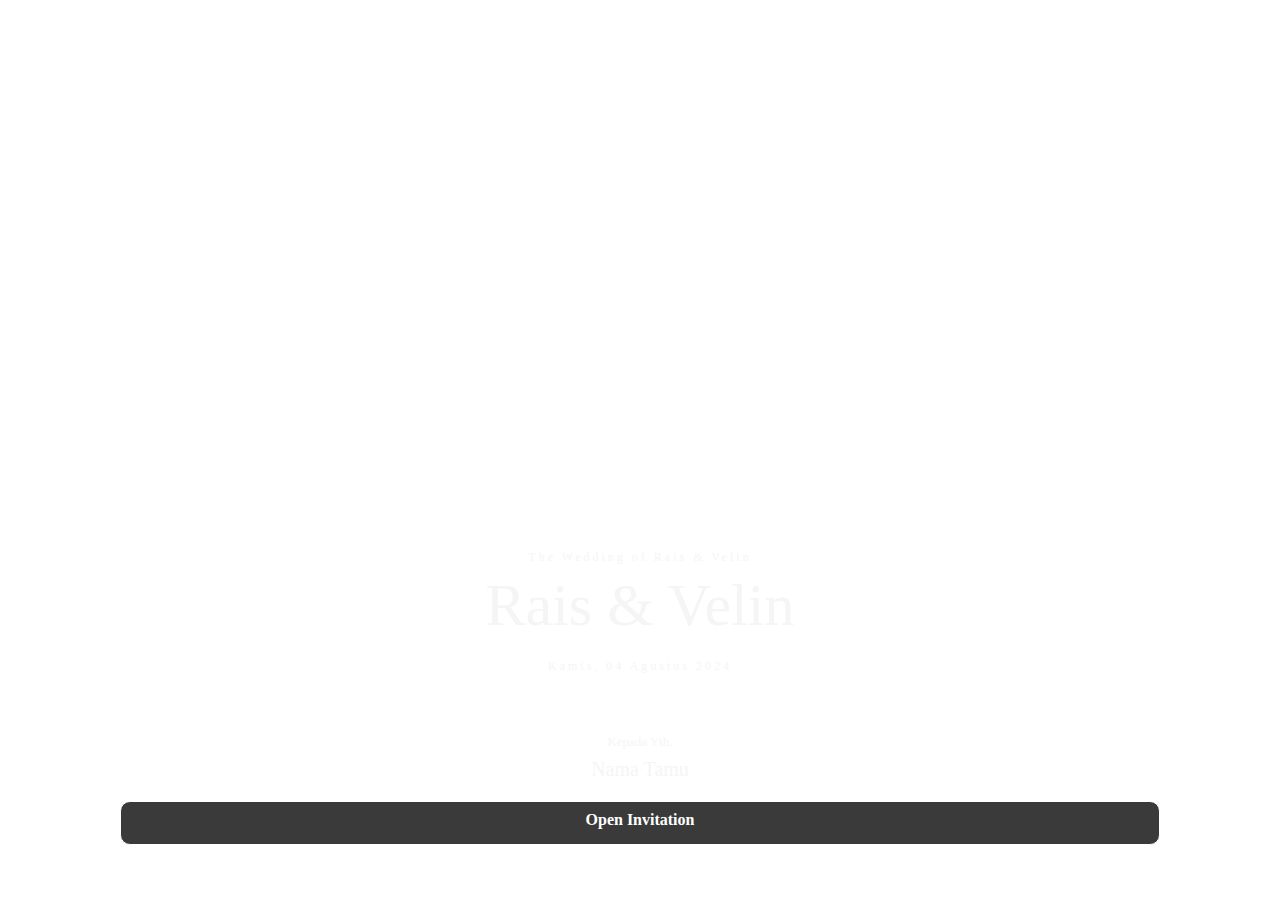
==== index.html @ b48e3745 "Add files via upload" ====
<!DOCTYPE html>
<html lang="en">

<head>
  <meta charset="UTF-8">
  <meta http-equiv="X-UA-Compatible" content="IE=edge">
  <meta name="viewport" content="width=device-width, initial-scale=1.0">
  <title>Rais&Velin</title>
  <link rel="stylesheet" href="style2.css">
  <link rel="stylesheet" href="https://cdnjs.cloudflare.com/ajax/libs/font-awesome/4.7.0/css/font-awesome.min.css">
</head>

<body>

    <div class="text1">
        <p class="font1">The Wedding of Rais & Velin</p>
        <p class="font2">Rais & Velin</p>
        <p class="font1">Kamis, 04 Agustus 2024</p>
    </div>

<div class="text2">
    <p class="font4">Kepada Yth.</p>
    <p class="font3">Nama Tamu</p>
    <a href="main.html" target="_self" class="tbl-biru">Open Invitation</a>
</div>



</body>
</html>
---- style2.css ----
* {
    text-decoration: none;
    margin: 0;
    padding: 0px ;
}

html {
    scroll-behavior: smooth;
}

html, body {
    overflow-x: hidden;
}

body {
    margin: auto;
    padding: 0px;
    padding-bottom: 60px;
    font-family: 'Montserrat-M';
    position: relative;
    background-image: url(asset/7.1.jpg);
    background-size: 170%;
    background-repeat: no-repeat;
    background-position-x: -105px;
    background-position-y: top;
}

.text1 {
    color: whitesmoke;
    text-align: center;
    margin-top: 550px;
}

.text2 {
    color: whitesmoke;
    text-align: center;
    margin-top: 60px;
}

a.tbl-biru {
    font-family: 'Higuen';
    display: flex;
    justify-content: center;
    align-items: center;
    background: #3b3a3a;
    border-radius: 10px;
    margin-top: 20px;
    margin-left: 120px;
    margin-right: 120px;
    padding: 9px 10px 15px 10px;
    color: #ffffff;
    cursor: pointer;
    font-weight: bold;
    transition: 0.5s;
    border-color: #ffffff;
    border: 1.5px solid;
	animation:brath 8s  linear infinite;
}

a.tbl-biru:hover {
    background: #1e1f21;
    color: white;
    text-decoration: none;
}

.font1 {
    font-size: 12px;
    font-family: "Montserrat-M";
    letter-spacing: 3px;
}

.font2 {
    font-family: "Alison";
    font-size: 60px;
    margin-top: 6px;
    margin-bottom: 19px;
}

.font3 {
    font-family: "Times-B";
    font-size: 20px;
    margin-top: 8px;
}

.font4 {
    font-size: 13px;
    font-family: "Montserrat-M";
}

@keyframes brath{
    0%{transform: scale(.9);}
    25%{transform: scale(1);}
    60%{transform: scale(.9);}
    100%{transform: scale(1);}
}

@font-face {
    font-family: Higuen;
    src: url(asset/Higuen.otf);
}

@font-face {
    font-family: Montserrat-M;
    src: url(asset/Montserrat-M.ttf);
}

@font-face {
    font-family: Montserrat-B;
    src: url(asset/Montserrat-Bold.ttf);
}


@font-face {
    font-family: Poppins-R;
    src: url(asset/Poppins-R.otf);
}

@font-face {
    font-family: Montserrat-R;
    src: url(asset/Montserrat-Regular.ttf);
}

@font-face {
    font-family: Alison;
    src: url(asset/Alison.otf);
}

@font-face {
    font-family: Times-B;
    src: url(asset/Times-B.ttf);
}
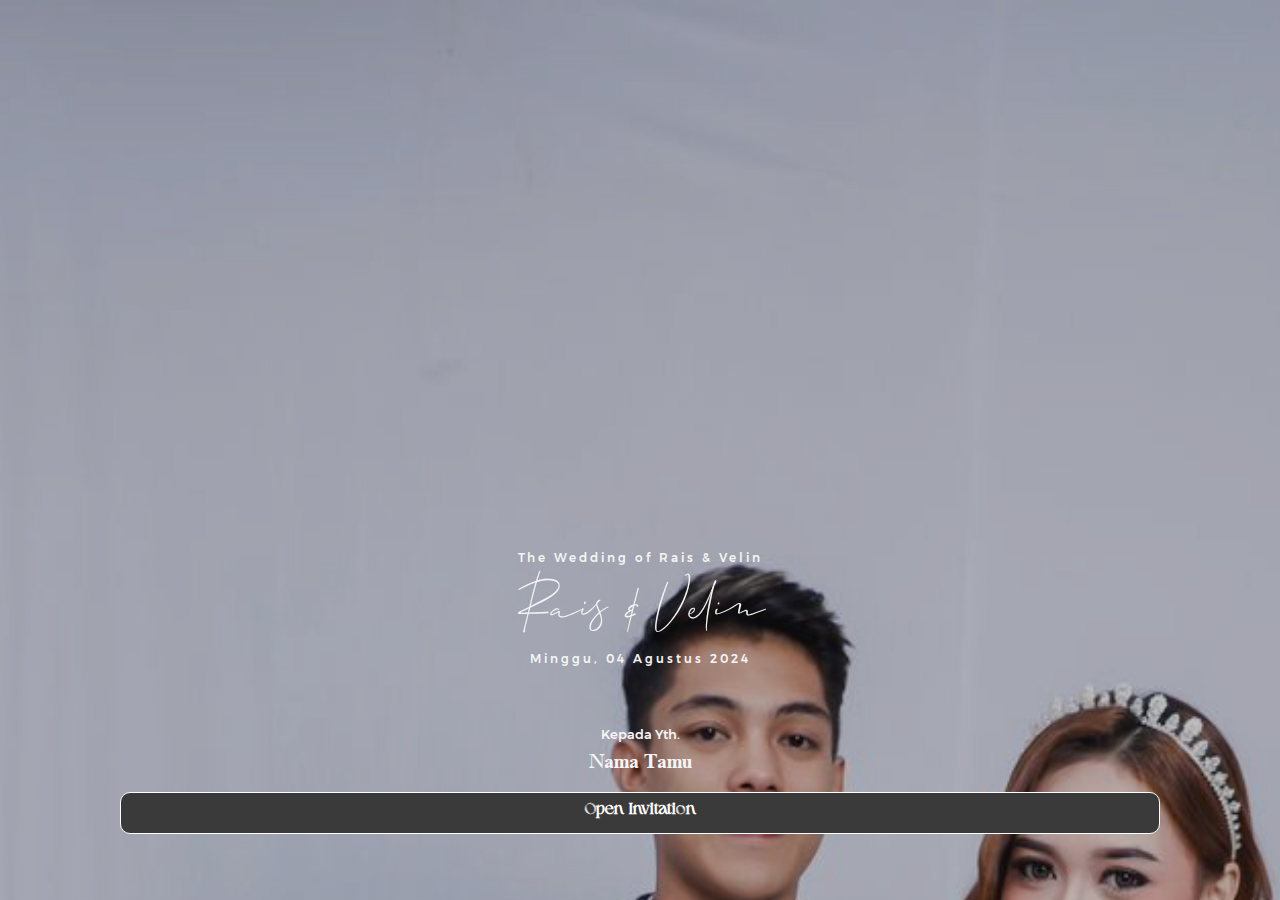
==== commit 13776a61: "Add files via upload" ====
--- a/index.html
+++ b/index.html
@@ -15,7 +15,7 @@
     <div class="text1">
         <p class="font1">The Wedding of Rais & Velin</p>
         <p class="font2">Rais & Velin</p>
-        <p class="font1">Kamis, 04 Agustus 2024</p>
+        <p class="font1">Minggu, 04 Agustus 2024</p>
     </div>
 
 <div class="text2">
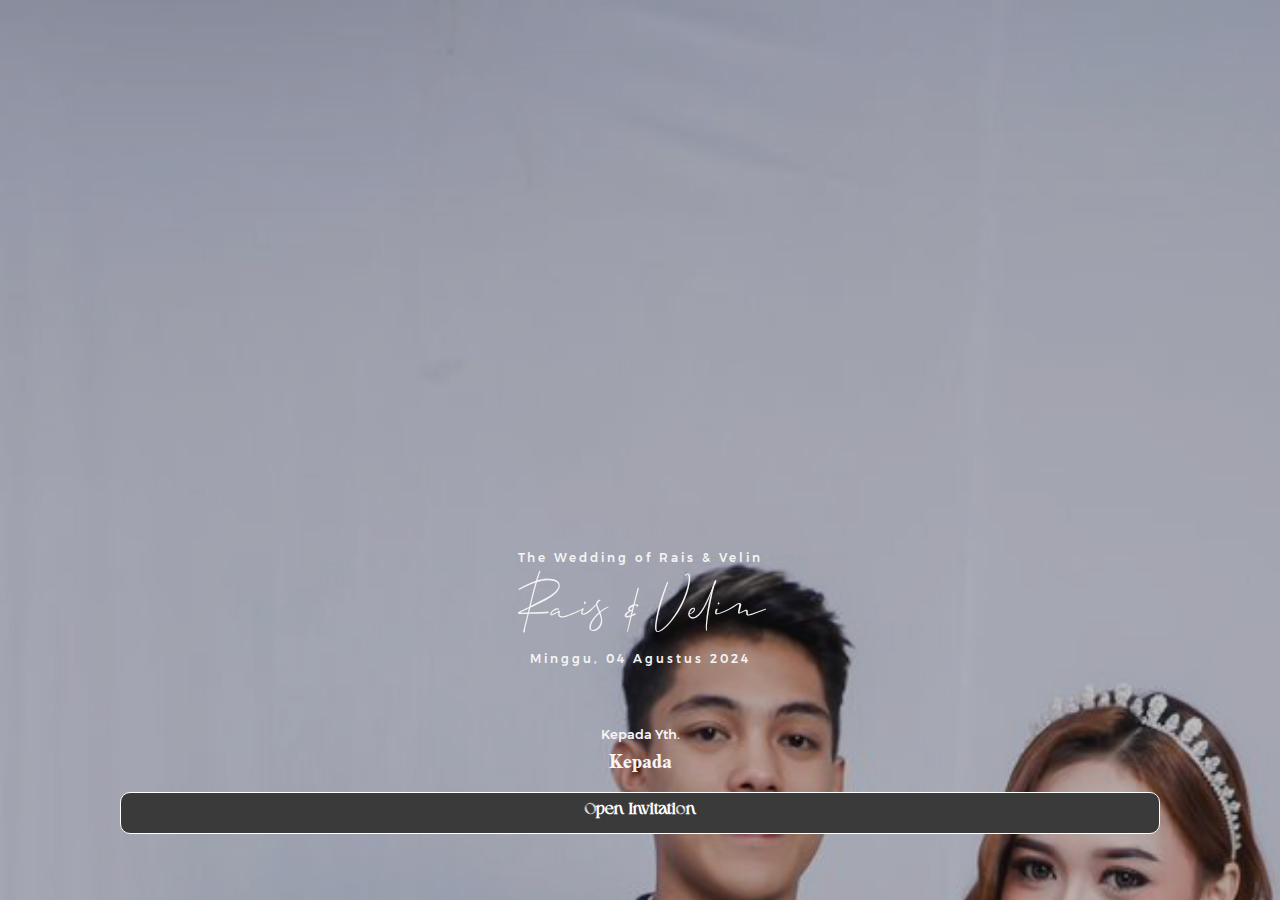
==== commit d80ffa95: "Update index.html" ====
--- a/index.html
+++ b/index.html
@@ -5,13 +5,13 @@
   <meta charset="UTF-8">
   <meta http-equiv="X-UA-Compatible" content="IE=edge">
   <meta name="viewport" content="width=device-width, initial-scale=1.0">
-  <title>Rais&Velin</title>
+  <title>Wedding Rais&Velin</title>
   <link rel="stylesheet" href="style2.css">
   <link rel="stylesheet" href="https://cdnjs.cloudflare.com/ajax/libs/font-awesome/4.7.0/css/font-awesome.min.css">
 </head>
 
 <body>
-
+    <section id="hero">
     <div class="text1">
         <p class="font1">The Wedding of Rais & Velin</p>
         <p class="font2">Rais & Velin</p>
@@ -20,11 +20,21 @@
 
 <div class="text2">
     <p class="font4">Kepada Yth.</p>
-    <p class="font3">Nama Tamu</p>
+    <h1 class="font3">Kepada <span></span></h1>
     <a href="main.html" target="_self" class="tbl-biru">Open Invitation</a>
 </div>
+</section>
+<script>
+    const urlParams = new URLSearchParams(window.location.search);
+    const nama = urlParams.get('nama') || '';
+    console.log(nama)
 
+    const namaContainer = document.querySelector('.hero h1 span'); 
+    namaContainer.innerText = nama;
+
+    document.querySelector('#nama').value = nama;
+  </script>
 
 
 </body>
-</html>+</html>
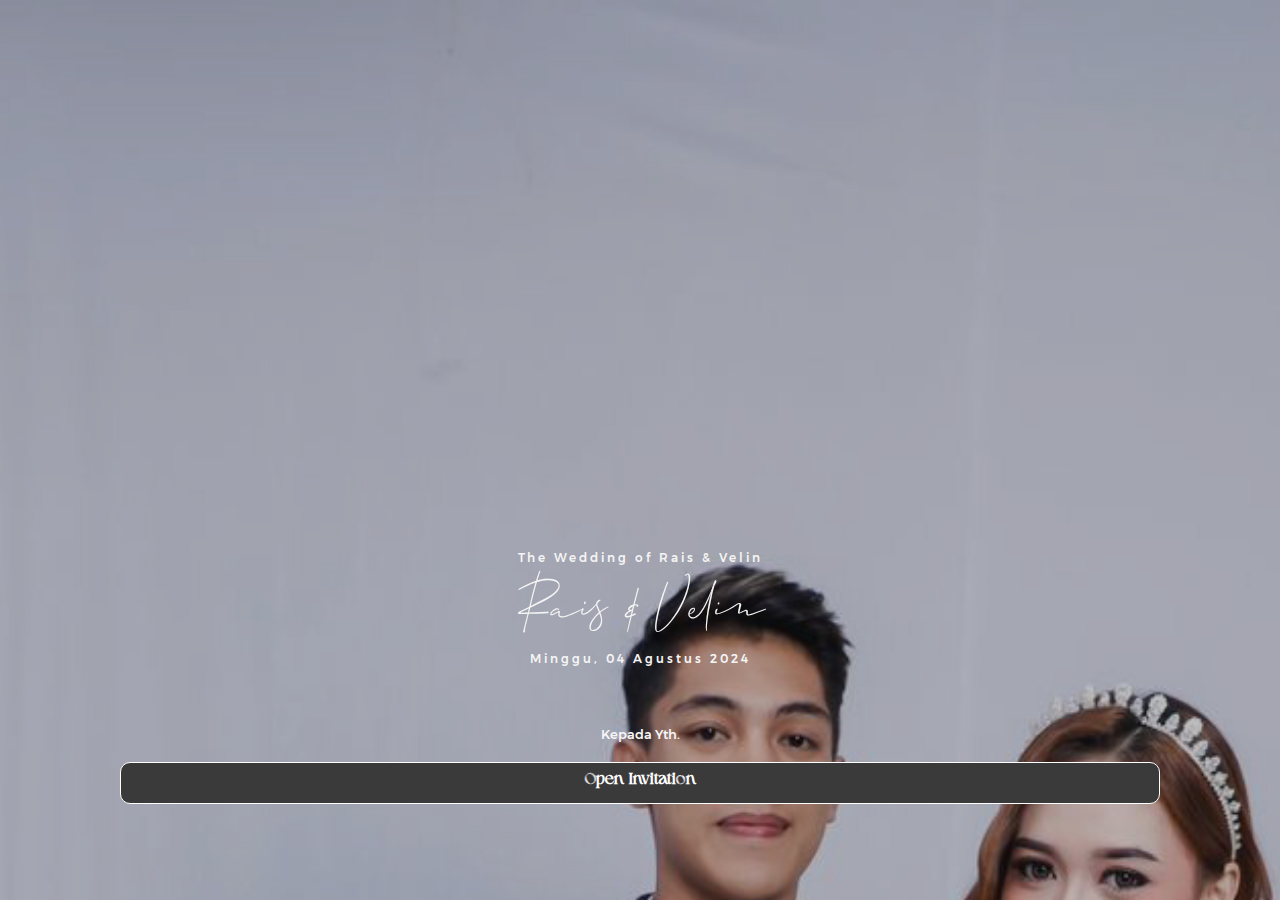
==== commit f7899775: "Update index.html" ====
--- a/index.html
+++ b/index.html
@@ -2,6 +2,9 @@
 <html lang="en">
 
 <head>
+    <meta property="og:title" content='Wedding Rais&velin'/>
+<meta property="og:image" content='https://i.ibb.co.com/27H2fXm/1.jpg'/>
+    <meta property="og:type" content='website'/>
   <meta charset="UTF-8">
   <meta http-equiv="X-UA-Compatible" content="IE=edge">
   <meta name="viewport" content="width=device-width, initial-scale=1.0">
@@ -11,30 +14,32 @@
 </head>
 
 <body>
-    <section id="hero">
+
     <div class="text1">
         <p class="font1">The Wedding of Rais & Velin</p>
         <p class="font2">Rais & Velin</p>
         <p class="font1">Minggu, 04 Agustus 2024</p>
     </div>
 
-<div class="text2">
+    <section id="hero" class="hero">
+    <main class="text2">
     <p class="font4">Kepada Yth.</p>
-    <h1 class="font3">Kepada <span></span></h1>
+    <h1 class="font3"><span></span></h1>
+ 
     <a href="main.html" target="_self" class="tbl-biru">Open Invitation</a>
-</div>
+</main>
 </section>
+
 <script>
     const urlParams = new URLSearchParams(window.location.search);
     const nama = urlParams.get('nama') || '';
     console.log(nama)
 
-    const namaContainer = document.querySelector('.hero h1 span'); 
-    namaContainer.innerText = nama;
+    const namaContainer = document.querySelector('.hero h1 span');
+    let text = nama;
+    namaContainer.insertAdjacentText("afterend", text);
 
-    document.querySelector('#nama').value = nama;
   </script>
-
 
 </body>
 </html>
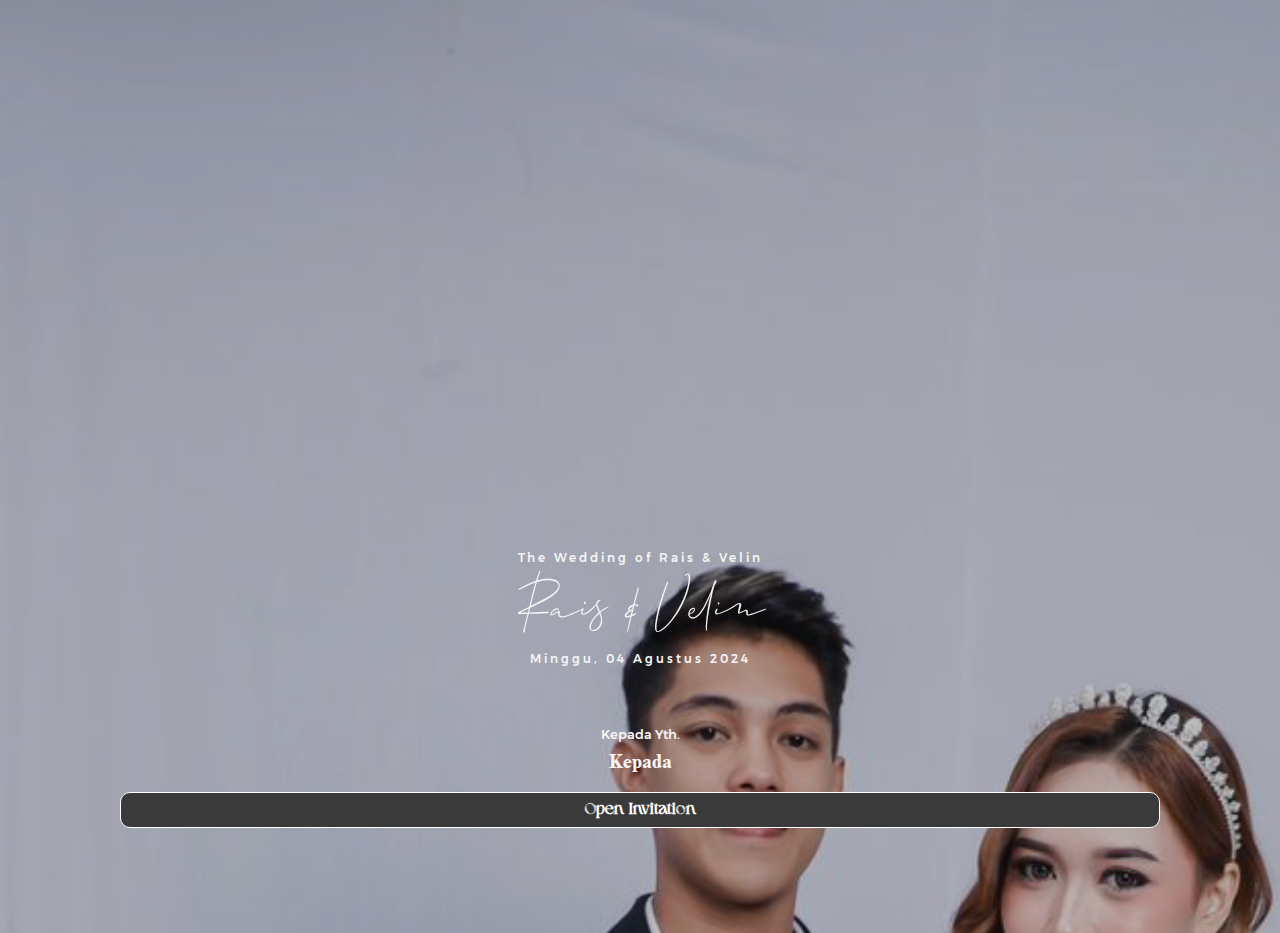
==== commit eff41767: "Add files via upload" ====
--- a/index.html
+++ b/index.html
@@ -14,7 +14,11 @@
 </head>
 
 <body>
-
+  <img class="bunga3" src="asset/bunga2.png">
+  <img class="bunga5" src="asset/bunga1.png">
+    <section>
+      
+      
     <div class="text1">
         <p class="font1">The Wedding of Rais & Velin</p>
         <p class="font2">Rais & Velin</p>
@@ -24,12 +28,10 @@
     <section id="hero" class="hero">
     <main class="text2">
     <p class="font4">Kepada Yth.</p>
-    <h1 class="font3"><span></span></h1>
+    <h1 class="font3">Kepada <span></span></h1>
  
     <a href="main.html" target="_self" class="tbl-biru">Open Invitation</a>
-</main>
-</section>
-
+  </section>
 <script>
     const urlParams = new URLSearchParams(window.location.search);
     const nama = urlParams.get('nama') || '';
@@ -42,4 +44,4 @@
   </script>
 
 </body>
-</html>
+</html>--- a/style2.css
+++ b/style2.css
@@ -14,8 +14,9 @@
 
 body {
     margin: auto;
+    height: 100%;
     padding: 0px;
-    padding-bottom: 60px;
+    padding-bottom: 105px;
     font-family: 'Montserrat-M';
     position: relative;
     background-image: url(asset/7.1.jpg);
@@ -31,10 +32,46 @@
     margin-top: 550px;
 }
 
+.bunga5 {
+    scale: 20%;
+    position: absolute;
+    top: -830px;
+    right: -370px;
+
+}
+
+.bunga3 {
+    scale: 20%;
+    position: absolute;
+    top: -250px;
+    right: -620px;
+
+}
+
 .text2 {
     color: whitesmoke;
     text-align: center;
     margin-top: 60px;
+}
+
+#play {
+    font-family: 'Higuen';
+    display: flex;
+    justify-content: center;
+    align-items: center;
+    background: #3b3a3a;
+    border-radius: 10px;
+    margin-top: -35px;
+    margin-left: 190px;
+    margin-right: 200px;
+    padding: 9px 50px 9px 59px;
+    color: #ffffff;
+    cursor: pointer;
+    font-weight: bold;
+    transition: 0.5s;
+    border-color: #ffffff;
+    border: 1.5px solid;
+	animation:brath 8s  linear infinite;
 }
 
 a.tbl-biru {
@@ -47,7 +84,7 @@
     margin-top: 20px;
     margin-left: 120px;
     margin-right: 120px;
-    padding: 9px 10px 15px 10px;
+    padding: 9px 10px 9px 10px;
     color: #ffffff;
     cursor: pointer;
     font-weight: bold;
